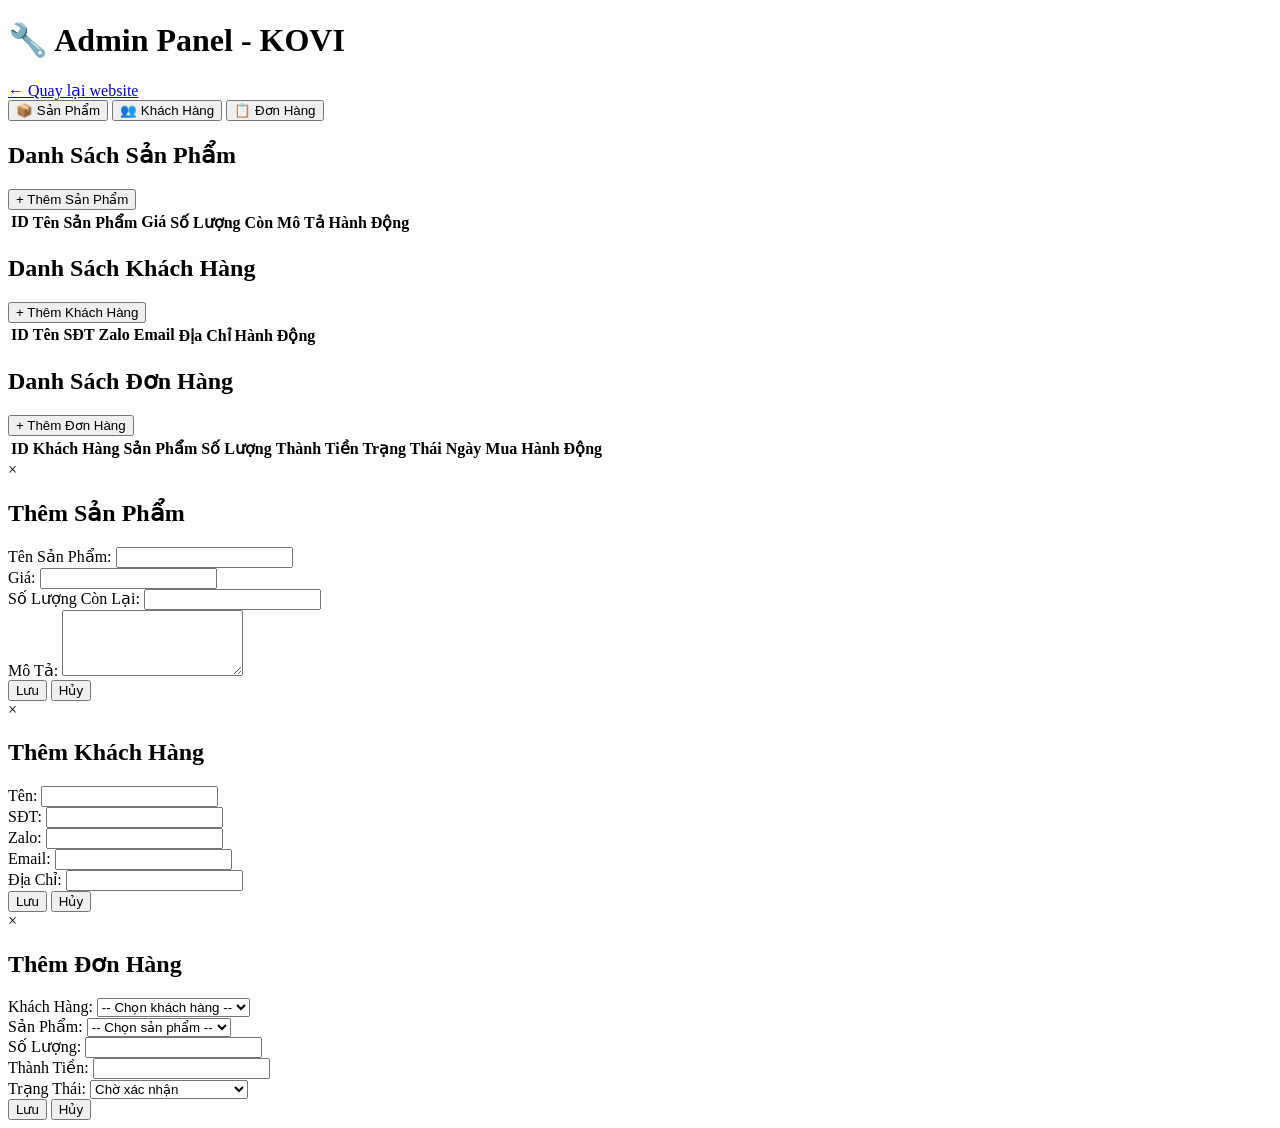
==== templates/admin.html @ 145f9e34 "Add admin panel HTML template" ====
<!DOCTYPE html>
<html lang="vi">
<head>
    <meta charset="UTF-8">
    <meta name="viewport" content="width=device-width, initial-scale=1.0">
    <title>Admin Panel - KOVI</title>
    <link rel="stylesheet" href="/static/admin.css">
</head>
<body>
    <div class="admin-container">
        <!-- Header -->
        <div class="admin-header">
            <h1>🔧 Admin Panel - KOVI</h1>
            <a href="/" class="back-btn">← Quay lại website</a>
        </div>

        <!-- Tabs -->
        <div class="tabs">
            <button class="tab-btn active" data-tab="products">
                📦 Sản Phẩm
            </button>
            <button class="tab-btn" data-tab="customers">
                👥 Khách Hàng
            </button>
            <button class="tab-btn" data-tab="orders">
                📋 Đơn Hàng
            </button>
        </div>

        <!-- Products Tab -->
        <div id="products" class="tab-content active">
            <div class="tab-header">
                <h2>Danh Sách Sản Phẩm</h2>
                <button class="btn btn-primary" onclick="openProductModal()">
                    + Thêm Sản Phẩm
                </button>
            </div>
            <div id="products-list" class="table-container">
                <table>
                    <thead>
                        <tr>
                            <th>ID</th>
                            <th>Tên Sản Phẩm</th>
                            <th>Giá</th>
                            <th>Số Lượng Còn</th>
                            <th>Mô Tả</th>
                            <th>Hành Động</th>
                        </tr>
                    </thead>
                    <tbody id="products-tbody">
                        <!-- Dữ liệu sẽ được load bằng JS -->
                    </tbody>
                </table>
            </div>
        </div>

        <!-- Customers Tab -->
        <div id="customers" class="tab-content">
            <div class="tab-header">
                <h2>Danh Sách Khách Hàng</h2>
                <button class="btn btn-primary" onclick="openCustomerModal()">
                    + Thêm Khách Hàng
                </button>
            </div>
            <div id="customers-list" class="table-container">
                <table>
                    <thead>
                        <tr>
                            <th>ID</th>
                            <th>Tên</th>
                            <th>SĐT</th>
                            <th>Zalo</th>
                            <th>Email</th>
                            <th>Địa Chỉ</th>
                            <th>Hành Động</th>
                        </tr>
                    </thead>
                    <tbody id="customers-tbody">
                        <!-- Dữ liệu sẽ được load bằng JS -->
                    </tbody>
                </table>
            </div>
        </div>

        <!-- Orders Tab -->
        <div id="orders" class="tab-content">
            <div class="tab-header">
                <h2>Danh Sách Đơn Hàng</h2>
                <button class="btn btn-primary" onclick="openOrderModal()">
                    + Thêm Đơn Hàng
                </button>
            </div>
            <div id="orders-list" class="table-container">
                <table>
                    <thead>
                        <tr>
                            <th>ID</th>
                            <th>Khách Hàng</th>
                            <th>Sản Phẩm</th>
                            <th>Số Lượng</th>
                            <th>Thành Tiền</th>
                            <th>Trạng Thái</th>
                            <th>Ngày Mua</th>
                            <th>Hành Động</th>
                        </tr>
                    </thead>
                    <tbody id="orders-tbody">
                        <!-- Dữ liệu sẽ được load bằng JS -->
                    </tbody>
                </table>
            </div>
        </div>
    </div>

    <!-- Product Modal -->
    <div id="productModal" class="modal">
        <div class="modal-content">
            <span class="close" onclick="closeProductModal()">&times;</span>
            <h2 id="productModalTitle">Thêm Sản Phẩm</h2>
            <form id="productForm">
                <input type="hidden" id="productId">
                <div class="form-group">
                    <label>Tên Sản Phẩm:</label>
                    <input type="text" id="productName" required>
                </div>
                <div class="form-group">
                    <label>Giá:</label>
                    <input type="number" id="productPrice" required min="0">
                </div>
                <div class="form-group">
                    <label>Số Lượng Còn Lại:</label>
                    <input type="number" id="productQuantity" required min="0">
                </div>
                <div class="form-group">
                    <label>Mô Tả:</label>
                    <textarea id="productDescription" rows="4"></textarea>
                </div>
                <div class="form-actions">
                    <button type="submit" class="btn btn-primary">Lưu</button>
                    <button type="button" class="btn btn-secondary" onclick="closeProductModal()">Hủy</button>
                </div>
            </form>
        </div>
    </div>

    <!-- Customer Modal -->
    <div id="customerModal" class="modal">
        <div class="modal-content">
            <span class="close" onclick="closeCustomerModal()">&times;</span>
            <h2 id="customerModalTitle">Thêm Khách Hàng</h2>
            <form id="customerForm">
                <input type="hidden" id="customerId">
                <div class="form-group">
                    <label>Tên:</label>
                    <input type="text" id="customerName" required>
                </div>
                <div class="form-group">
                    <label>SĐT:</label>
                    <input type="tel" id="customerPhone">
                </div>
                <div class="form-group">
                    <label>Zalo:</label>
                    <input type="tel" id="customerZalo">
                </div>
                <div class="form-group">
                    <label>Email:</label>
                    <input type="email" id="customerEmail">
                </div>
                <div class="form-group">
                    <label>Địa Chỉ:</label>
                    <input type="text" id="customerAddress">
                </div>
                <div class="form-actions">
                    <button type="submit" class="btn btn-primary">Lưu</button>
                    <button type="button" class="btn btn-secondary" onclick="closeCustomerModal()">Hủy</button>
                </div>
            </form>
        </div>
    </div>

    <!-- Order Modal -->
    <div id="orderModal" class="modal">
        <div class="modal-content">
            <span class="close" onclick="closeOrderModal()">&times;</span>
            <h2 id="orderModalTitle">Thêm Đơn Hàng</h2>
            <form id="orderForm">
                <input type="hidden" id="orderId">
                <div class="form-group">
                    <label>Khách Hàng:</label>
                    <select id="orderCustomer" required>
                        <option value="">-- Chọn khách hàng --</option>
                    </select>
                </div>
                <div class="form-group">
                    <label>Sản Phẩm:</label>
                    <select id="orderProduct" required onchange="updateOrderPrice()">
                        <option value="">-- Chọn sản phẩm --</option>
                    </select>
                </div>
                <div class="form-group">
                    <label>Số Lượng:</label>
                    <input type="number" id="orderQuantity" required min="1" onchange="updateOrderPrice()">
                </div>
                <div class="form-group">
                    <label>Thành Tiền:</label>
                    <input type="number" id="orderTotal" readonly>
                </div>
                <div class="form-group">
                    <label>Trạng Thái:</label>
                    <select id="orderStatus">
                        <option value="pending">Chờ xác nhận</option>
                        <option value="confirmed">Đã xác nhận</option>
                        <option value="shipped">Đã gửi</option>
                        <option value="success">Đã thanh toán (SePay)</option>
                        <option value="completed">Hoàn thành</option>
                        <option value="cancelled">Hủy</option>
                    </select>
                </div>
                <div class="form-actions">
                    <button type="submit" class="btn btn-primary">Lưu</button>
                    <button type="button" class="btn btn-secondary" onclick="closeOrderModal()">Hủy</button>
                </div>
            </form>
        </div>
    </div>

    <script src="/static/admin.js"></script>
</body>
</html>
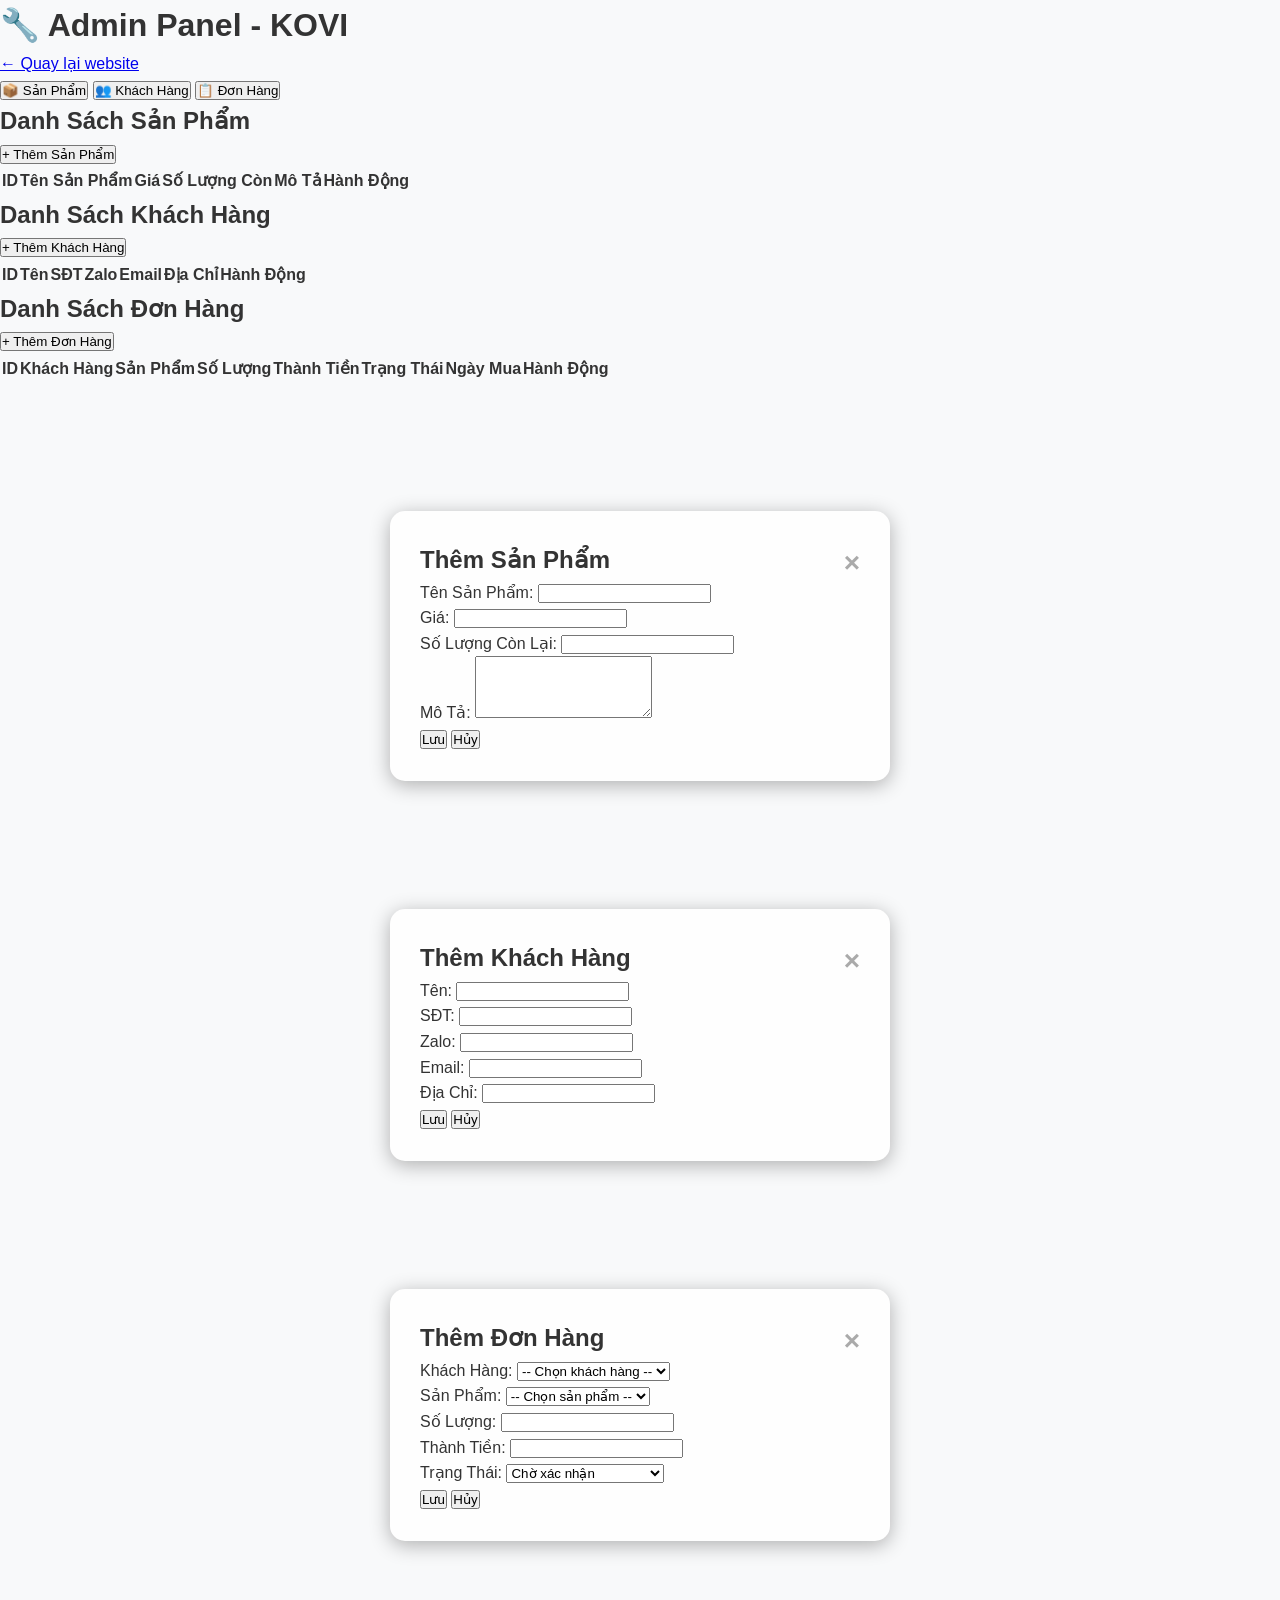
==== commit 8793d65f: "Update admin.html" ====
--- a/templates/admin.html
+++ b/templates/admin.html
@@ -4,7 +4,7 @@
     <meta charset="UTF-8">
     <meta name="viewport" content="width=device-width, initial-scale=1.0">
     <title>Admin Panel - KOVI</title>
-    <link rel="stylesheet" href="/static/admin.css">
+  <link rel="stylesheet" href="/static/style.css">
 </head>
 <body>
     <div class="admin-container">
--- a/static/style.css
+++ b/static/style.css
@@ -0,0 +1,630 @@
+* {
+    margin: 0;
+    padding: 0;
+    box-sizing: border-box;
+    font-family: 'Montserrat', 'Inter', sans-serif;
+}
+
+body {
+    background-color: #f8f9fa;
+    color: #333;
+    line-height: 1.6;
+}
+
+/* Biến màu sắc */
+:root {
+    --primary-red: #a81c1c; /* Đỏ mận/Đỏ sâm */
+    --dark-red: #8b0000;
+    --text-dark: #333;
+    --text-light: #fff;
+    --bg-dark: #111;
+}
+
+/* Header */
+.header {
+    display: flex;
+    justify-content: space-between;
+    align-items: center;
+    padding: 15px 5%;
+    background: #fff;
+    box-shadow: 0 2px 10px rgba(0,0,0,0.1);
+    position: sticky;
+    top: 0;
+    z-index: 1000;
+}
+
+.logo img {
+    height: 80px;
+    object-fit: contain;
+    transform: scale(1.8);
+    transform-origin: left center;
+    mix-blend-mode: multiply; /* Làm trong suốt viền trắng thừa của ảnh */
+}
+
+.slogan {
+    color: var(--primary-red);
+    font-weight: 700;
+    font-size: 1.4rem;
+    font-style: italic;
+    text-transform: uppercase;
+    letter-spacing: 1px;
+    text-align: center;
+    flex: 1;
+}
+
+.contact-info {
+    font-weight: bold;
+    color: var(--primary-red);
+}
+
+.phone-number {
+    color: var(--primary-red);
+    font-weight: bold;
+    font-size: 1.2rem;
+    text-decoration: none;
+}
+
+nav {
+    background-color: var(--primary-red);
+}
+
+nav ul {
+    list-style: none;
+    display: flex;
+    justify-content: center;
+}
+
+nav ul li {
+    padding: 15px 30px;
+}
+
+nav ul li a {
+    color: var(--text-light);
+    text-decoration: none;
+    font-weight: 600;
+    font-size: 1.1rem;
+    text-transform: uppercase;
+    transition: color 0.3s;
+}
+
+nav ul li a:hover {
+    color: #ffd700;
+}
+
+/* Hero Section */
+.hero {
+    background-color: #ffffff;
+    min-height: 80vh;
+    display: flex;
+    align-items: center;
+    justify-content: space-between;
+    padding: 80px 5%;
+    gap: 40px;
+}
+
+.hero-content {
+    flex: 1;
+    max-width: 600px;
+}
+
+.hero-image {
+    flex: 1;
+    text-align: right;
+}
+
+.hero-image img {
+    max-width: 100%;
+    border-radius: 10px;
+    box-shadow: 0 10px 30px rgba(0,0,0,0.1);
+}
+
+.hero-subtitle {
+    color: var(--primary-red);
+    font-weight: 700;
+    font-size: 1.2rem;
+    margin-bottom: 10px;
+    letter-spacing: 2px;
+}
+
+.hero-title {
+    font-size: 3rem;
+    font-weight: 800;
+    color: var(--text-dark);
+    margin-bottom: 20px;
+    line-height: 1.2;
+}
+
+.hero-desc {
+    font-size: 1.2rem;
+    margin-bottom: 30px;
+    color: #555;
+}
+
+.cta-button {
+    display: inline-block;
+    background-color: var(--primary-red);
+    color: var(--text-light);
+    padding: 15px 40px;
+    font-size: 1.2rem;
+    font-weight: bold;
+    text-decoration: none;
+    border-radius: 5px;
+    transition: background 0.3s, transform 0.3s;
+    box-shadow: 0 4px 15px rgba(168, 28, 28, 0.4);
+}
+
+.cta-button:hover {
+    background-color: var(--dark-red);
+    transform: translateY(-3px);
+}
+
+/* Vấn đề (Pain Points) */
+.pain-points {
+    padding: 80px 5%;
+    text-align: center;
+    background-color: #fff;
+}
+
+.section-title {
+    font-size: 2.5rem;
+    color: var(--primary-red);
+    margin-bottom: 40px;
+}
+
+.pain-grid {
+    display: flex;
+    justify-content: center;
+    gap: 30px;
+    flex-wrap: wrap;
+}
+
+.pain-card {
+    background: #f9f9f9;
+    padding: 30px;
+    border-radius: 10px;
+    width: 300px;
+    box-shadow: 0 4px 6px rgba(0,0,0,0.05);
+    border-top: 4px solid var(--primary-red);
+}
+
+.pain-card h3 {
+    margin-bottom: 15px;
+    color: var(--text-dark);
+}
+
+/* Giải pháp - Khu vực Đen */
+.solution {
+    background-color: var(--bg-dark);
+    color: var(--text-light);
+    padding: 80px 5%;
+    display: flex;
+    align-items: center;
+    justify-content: space-between;
+    gap: 50px;
+}
+
+.solution-content {
+    flex: 1;
+}
+
+.solution-content h2 {
+    font-size: 2.5rem;
+    margin-bottom: 20px;
+    color: #fff;
+}
+
+.solution-content p {
+    font-size: 1.1rem;
+    margin-bottom: 20px;
+    color: #ddd;
+}
+
+.solution-content ul {
+    list-style: none;
+    margin-bottom: 30px;
+}
+
+.solution-content ul li {
+    font-size: 1.2rem;
+    margin-bottom: 10px;
+    padding-left: 30px;
+    position: relative;
+}
+
+.solution-content ul li::before {
+    content: '✓';
+    color: var(--primary-red);
+    font-weight: bold;
+    position: absolute;
+    left: 0;
+}
+
+.solution-image {
+    flex: 1;
+    text-align: center;
+}
+
+.solution-image img {
+    max-width: 100%;
+    border-radius: 10px;
+    box-shadow: 0 10px 30px rgba(255,255,255,0.1);
+}
+
+/* Sản phẩm */
+.products {
+    padding: 80px 5%;
+    text-align: center;
+}
+
+.product-grid {
+    display: flex;
+    justify-content: center;
+    gap: 40px;
+    flex-wrap: wrap;
+    margin-top: 40px;
+}
+
+.product-card {
+    background: #fff;
+    border-radius: 10px;
+    overflow: hidden;
+    box-shadow: 0 5px 15px rgba(0,0,0,0.1);
+    width: 350px;
+    transition: transform 0.3s;
+    display: flex;
+    flex-direction: column;
+}
+
+.product-card:hover {
+    transform: translateY(-10px);
+}
+
+.product-card img {
+    width: 100%;
+    height: 300px;
+    object-fit: cover;
+}
+
+.product-info {
+    padding: 20px;
+    display: flex;
+    flex-direction: column;
+    flex: 1;
+}
+
+.product-info .cta-button {
+    margin-top: auto;
+    align-self: center;
+}
+
+.product-info h3 {
+    color: var(--primary-red);
+    font-size: 1.5rem;
+    margin-bottom: 10px;
+}
+
+/* Feedback khách hàng */
+.feedbacks {
+    padding: 80px 5%;
+    text-align: center;
+    background-color: #f4f6f8;
+}
+
+.feedback-grid {
+    display: flex;
+    justify-content: center;
+    gap: 30px;
+    flex-wrap: wrap;
+    margin-top: 40px;
+}
+
+.feedback-card {
+    background: #fff;
+    padding: 15px;
+    border-radius: 10px;
+    box-shadow: 0 5px 15px rgba(0,0,0,0.05);
+    width: 350px;
+    transition: transform 0.3s;
+}
+
+.feedback-card:hover {
+    transform: scale(1.03);
+}
+
+.feedback-card img {
+    width: 100%;
+    border-radius: 5px;
+    object-fit: cover;
+    box-shadow: 0 2px 10px rgba(0,0,0,0.1);
+}
+
+/* Ưu đãi & CTA */
+.promo-cta {
+    background: linear-gradient(135deg, var(--primary-red), var(--dark-red));
+    color: #fff;
+    text-align: center;
+    padding: 80px 5%;
+}
+
+.promo-box {
+    background: rgba(255,255,255,0.1);
+    border: 2px dashed #ffd700;
+    border-radius: 10px;
+    padding: 30px;
+    max-width: 700px;
+    margin: 0 auto 30px;
+}
+
+.promo-box h3 {
+    color: #ffd700;
+    font-size: 2rem;
+    margin-bottom: 10px;
+}
+
+/* Form Đặt Hàng */
+.order-section {
+    padding: 80px 5%;
+    background-color: #f8f9fa;
+}
+
+.form-container {
+    max-width: 500px;
+    margin: 0 auto;
+    background: #fff;
+    padding: 40px;
+    border-radius: 10px;
+    box-shadow: 0 10px 30px rgba(0,0,0,0.1);
+    border-top: 5px solid var(--primary-red);
+}
+
+.form-container input,
+.form-container select {
+    width: 100%;
+    padding: 15px;
+    margin-bottom: 20px;
+    border: 1px solid #ccc;
+    border-radius: 5px;
+    font-size: 1rem;
+    font-family: inherit;
+}
+
+.form-container input:focus,
+.form-container select:focus {
+    outline: none;
+    border-color: var(--primary-red);
+    box-shadow: 0 0 5px rgba(168, 28, 28, 0.3);
+}
+
+.submit-btn {
+    width: 100%;
+    background-color: var(--primary-red);
+    color: #fff;
+    padding: 15px;
+    font-size: 1.2rem;
+    font-weight: bold;
+    border: none;
+    border-radius: 5px;
+    cursor: pointer;
+    transition: background 0.3s;
+    text-transform: uppercase;
+}
+
+.submit-btn:hover {
+    background-color: var(--dark-red);
+}
+
+/* Giấy Chứng Nhận */
+.certificates {
+    padding: 80px 5%;
+    text-align: center;
+    background-color: #fff;
+}
+
+.cert-grid {
+    display: flex;
+    justify-content: center;
+    gap: 30px;
+    flex-wrap: wrap;
+}
+
+.cert-card {
+    background: #fff;
+    padding: 10px;
+    border-radius: 10px;
+    box-shadow: 0 4px 10px rgba(0,0,0,0.1);
+    width: 250px;
+    transition: transform 0.3s;
+}
+
+.cert-card:hover {
+    transform: scale(1.05);
+}
+
+.cert-card img {
+    width: 100%;
+    border-radius: 5px;
+    object-fit: contain;
+}
+
+/* Floating Contact Buttons */
+.floating-contact {
+    position: fixed;
+    bottom: 20px;
+    right: 20px;
+    display: flex;
+    flex-direction: column;
+    gap: 15px;
+    z-index: 9999;
+}
+
+.contact-btn {
+    width: 60px;
+    height: 60px;
+    border-radius: 50%;
+    display: flex;
+    align-items: center;
+    justify-content: center;
+    box-shadow: 0 4px 15px rgba(0,0,0,0.2);
+    transition: transform 0.3s;
+    animation: pulse 2s infinite;
+}
+
+.contact-btn img {
+    width: 40px;
+    height: 40px;
+    object-fit: contain;
+}
+
+.zalo-btn {
+    background-color: #0068ff;
+}
+
+.mess-btn {
+    background-color: #ffffff;
+}
+
+.contact-btn:hover {
+    transform: scale(1.1);
+}
+
+@keyframes pulse {
+    0% {
+        box-shadow: 0 0 0 0 rgba(0, 104, 255, 0.7);
+    }
+    70% {
+        box-shadow: 0 0 0 15px rgba(0, 104, 255, 0);
+    }
+    100% {
+        box-shadow: 0 0 0 0 rgba(0, 104, 255, 0);
+    }
+}
+
+/* Payment Modal */
+.payment-modal {
+    position: fixed;
+    z-index: 10000;
+    left: 0;
+    top: 0;
+    width: 100%;
+    height: 100%;
+    background-color: rgba(0, 0, 0, 0.5);
+    animation: fadeIn 0.3s;
+}
+
+.modal-content {
+    background-color: #fefefe;
+    margin: 10% auto;
+    padding: 30px;
+    border-radius: 15px;
+    width: 90%;
+    max-width: 500px;
+    box-shadow: 0 4px 20px rgba(0, 0, 0, 0.3);
+    animation: slideIn 0.3s;
+}
+
+.close {
+    color: #aaa;
+    float: right;
+    font-size: 28px;
+    font-weight: bold;
+    cursor: pointer;
+    transition: color 0.3s;
+}
+
+.close:hover,
+.close:focus {
+    color: var(--primary-red);
+}
+
+@keyframes fadeIn {
+    from { opacity: 0; }
+    to { opacity: 1; }
+}
+
+@keyframes slideIn {
+    from {
+        transform: translateY(-50px);
+        opacity: 0;
+    }
+    to {
+        transform: translateY(0);
+        opacity: 1;
+    }
+}
+
+/* Footer */
+footer {
+    background-color: #fff;
+    padding: 50px 5% 0;
+}
+
+.footer-content {
+    display: flex;
+    justify-content: space-between;
+    flex-wrap: wrap;
+    gap: 30px;
+    margin-bottom: 30px;
+}
+
+.footer-col {
+    flex: 1;
+    min-width: 250px;
+}
+
+.footer-col h4 {
+    color: var(--primary-red);
+    font-size: 1.2rem;
+    margin-bottom: 20px;
+    text-transform: uppercase;
+}
+
+.footer-col p {
+    margin-bottom: 10px;
+    color: #555;
+}
+
+.footer-bottom {
+    background-color: var(--primary-red);
+    color: #fff;
+    text-align: center;
+    padding: 15px;
+    margin: 0 -5.5%;
+}
+
+/* Responsive */
+@media (max-width: 768px) {
+    .header {
+        flex-direction: column;
+        gap: 15px;
+        padding-top: 20px;
+    }
+    .slogan {
+        display: none;
+    }
+    .logo img {
+        height: 60px;
+        transform: scale(1.5);
+    }
+    .hero {
+        flex-direction: column;
+        text-align: center;
+        padding-top: 40px;
+    }
+    .hero-image {
+        text-align: center;
+        margin-top: 30px;
+    }
+    .solution {
+        flex-direction: column;
+    }
+    .hero-title {
+        font-size: 2rem;
+    }
+    nav ul {
+        flex-direction: column;
+        align-items: center;
+    }
+    nav ul li {
+        padding: 10px;
+    }
+}
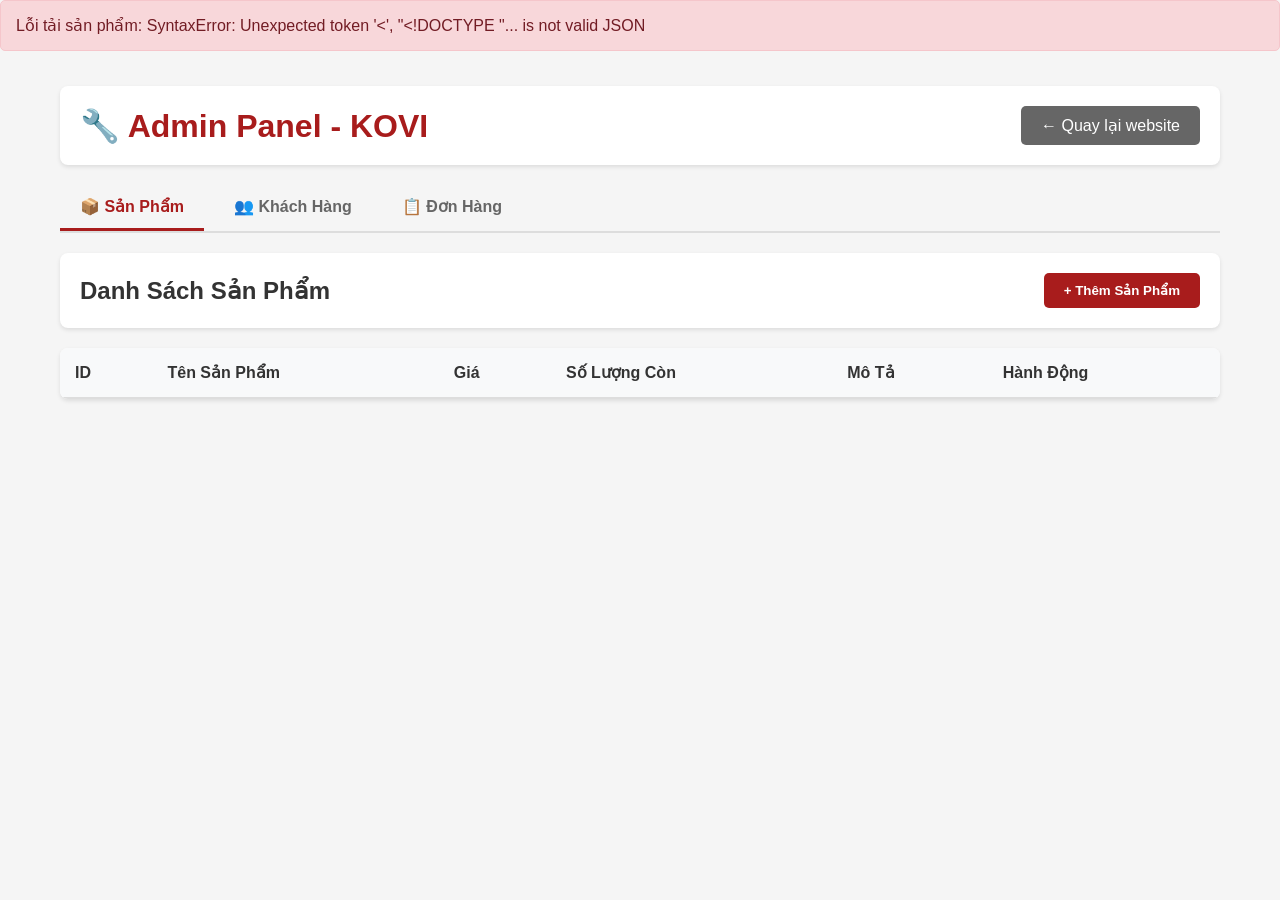
==== commit b12397b2: "Add files via upload" ====
--- a/templates/admin.html
+++ b/templates/admin.html
@@ -1,229 +1,229 @@
-<!DOCTYPE html>
-<html lang="vi">
-<head>
-    <meta charset="UTF-8">
-    <meta name="viewport" content="width=device-width, initial-scale=1.0">
-    <title>Admin Panel - KOVI</title>
-  <link rel="stylesheet" href="/static/style.css">
-</head>
-<body>
-    <div class="admin-container">
-        <!-- Header -->
-        <div class="admin-header">
-            <h1>🔧 Admin Panel - KOVI</h1>
-            <a href="/" class="back-btn">← Quay lại website</a>
-        </div>
-
-        <!-- Tabs -->
-        <div class="tabs">
-            <button class="tab-btn active" data-tab="products">
-                📦 Sản Phẩm
-            </button>
-            <button class="tab-btn" data-tab="customers">
-                👥 Khách Hàng
-            </button>
-            <button class="tab-btn" data-tab="orders">
-                📋 Đơn Hàng
-            </button>
-        </div>
-
-        <!-- Products Tab -->
-        <div id="products" class="tab-content active">
-            <div class="tab-header">
-                <h2>Danh Sách Sản Phẩm</h2>
-                <button class="btn btn-primary" onclick="openProductModal()">
-                    + Thêm Sản Phẩm
-                </button>
-            </div>
-            <div id="products-list" class="table-container">
-                <table>
-                    <thead>
-                        <tr>
-                            <th>ID</th>
-                            <th>Tên Sản Phẩm</th>
-                            <th>Giá</th>
-                            <th>Số Lượng Còn</th>
-                            <th>Mô Tả</th>
-                            <th>Hành Động</th>
-                        </tr>
-                    </thead>
-                    <tbody id="products-tbody">
-                        <!-- Dữ liệu sẽ được load bằng JS -->
-                    </tbody>
-                </table>
-            </div>
-        </div>
-
-        <!-- Customers Tab -->
-        <div id="customers" class="tab-content">
-            <div class="tab-header">
-                <h2>Danh Sách Khách Hàng</h2>
-                <button class="btn btn-primary" onclick="openCustomerModal()">
-                    + Thêm Khách Hàng
-                </button>
-            </div>
-            <div id="customers-list" class="table-container">
-                <table>
-                    <thead>
-                        <tr>
-                            <th>ID</th>
-                            <th>Tên</th>
-                            <th>SĐT</th>
-                            <th>Zalo</th>
-                            <th>Email</th>
-                            <th>Địa Chỉ</th>
-                            <th>Hành Động</th>
-                        </tr>
-                    </thead>
-                    <tbody id="customers-tbody">
-                        <!-- Dữ liệu sẽ được load bằng JS -->
-                    </tbody>
-                </table>
-            </div>
-        </div>
-
-        <!-- Orders Tab -->
-        <div id="orders" class="tab-content">
-            <div class="tab-header">
-                <h2>Danh Sách Đơn Hàng</h2>
-                <button class="btn btn-primary" onclick="openOrderModal()">
-                    + Thêm Đơn Hàng
-                </button>
-            </div>
-            <div id="orders-list" class="table-container">
-                <table>
-                    <thead>
-                        <tr>
-                            <th>ID</th>
-                            <th>Khách Hàng</th>
-                            <th>Sản Phẩm</th>
-                            <th>Số Lượng</th>
-                            <th>Thành Tiền</th>
-                            <th>Trạng Thái</th>
-                            <th>Ngày Mua</th>
-                            <th>Hành Động</th>
-                        </tr>
-                    </thead>
-                    <tbody id="orders-tbody">
-                        <!-- Dữ liệu sẽ được load bằng JS -->
-                    </tbody>
-                </table>
-            </div>
-        </div>
-    </div>
-
-    <!-- Product Modal -->
-    <div id="productModal" class="modal">
-        <div class="modal-content">
-            <span class="close" onclick="closeProductModal()">&times;</span>
-            <h2 id="productModalTitle">Thêm Sản Phẩm</h2>
-            <form id="productForm">
-                <input type="hidden" id="productId">
-                <div class="form-group">
-                    <label>Tên Sản Phẩm:</label>
-                    <input type="text" id="productName" required>
-                </div>
-                <div class="form-group">
-                    <label>Giá:</label>
-                    <input type="number" id="productPrice" required min="0">
-                </div>
-                <div class="form-group">
-                    <label>Số Lượng Còn Lại:</label>
-                    <input type="number" id="productQuantity" required min="0">
-                </div>
-                <div class="form-group">
-                    <label>Mô Tả:</label>
-                    <textarea id="productDescription" rows="4"></textarea>
-                </div>
-                <div class="form-actions">
-                    <button type="submit" class="btn btn-primary">Lưu</button>
-                    <button type="button" class="btn btn-secondary" onclick="closeProductModal()">Hủy</button>
-                </div>
-            </form>
-        </div>
-    </div>
-
-    <!-- Customer Modal -->
-    <div id="customerModal" class="modal">
-        <div class="modal-content">
-            <span class="close" onclick="closeCustomerModal()">&times;</span>
-            <h2 id="customerModalTitle">Thêm Khách Hàng</h2>
-            <form id="customerForm">
-                <input type="hidden" id="customerId">
-                <div class="form-group">
-                    <label>Tên:</label>
-                    <input type="text" id="customerName" required>
-                </div>
-                <div class="form-group">
-                    <label>SĐT:</label>
-                    <input type="tel" id="customerPhone">
-                </div>
-                <div class="form-group">
-                    <label>Zalo:</label>
-                    <input type="tel" id="customerZalo">
-                </div>
-                <div class="form-group">
-                    <label>Email:</label>
-                    <input type="email" id="customerEmail">
-                </div>
-                <div class="form-group">
-                    <label>Địa Chỉ:</label>
-                    <input type="text" id="customerAddress">
-                </div>
-                <div class="form-actions">
-                    <button type="submit" class="btn btn-primary">Lưu</button>
-                    <button type="button" class="btn btn-secondary" onclick="closeCustomerModal()">Hủy</button>
-                </div>
-            </form>
-        </div>
-    </div>
-
-    <!-- Order Modal -->
-    <div id="orderModal" class="modal">
-        <div class="modal-content">
-            <span class="close" onclick="closeOrderModal()">&times;</span>
-            <h2 id="orderModalTitle">Thêm Đơn Hàng</h2>
-            <form id="orderForm">
-                <input type="hidden" id="orderId">
-                <div class="form-group">
-                    <label>Khách Hàng:</label>
-                    <select id="orderCustomer" required>
-                        <option value="">-- Chọn khách hàng --</option>
-                    </select>
-                </div>
-                <div class="form-group">
-                    <label>Sản Phẩm:</label>
-                    <select id="orderProduct" required onchange="updateOrderPrice()">
-                        <option value="">-- Chọn sản phẩm --</option>
-                    </select>
-                </div>
-                <div class="form-group">
-                    <label>Số Lượng:</label>
-                    <input type="number" id="orderQuantity" required min="1" onchange="updateOrderPrice()">
-                </div>
-                <div class="form-group">
-                    <label>Thành Tiền:</label>
-                    <input type="number" id="orderTotal" readonly>
-                </div>
-                <div class="form-group">
-                    <label>Trạng Thái:</label>
-                    <select id="orderStatus">
-                        <option value="pending">Chờ xác nhận</option>
-                        <option value="confirmed">Đã xác nhận</option>
-                        <option value="shipped">Đã gửi</option>
-                        <option value="success">Đã thanh toán (SePay)</option>
-                        <option value="completed">Hoàn thành</option>
-                        <option value="cancelled">Hủy</option>
-                    </select>
-                </div>
-                <div class="form-actions">
-                    <button type="submit" class="btn btn-primary">Lưu</button>
-                    <button type="button" class="btn btn-secondary" onclick="closeOrderModal()">Hủy</button>
-                </div>
-            </form>
-        </div>
-    </div>
-
-    <script src="/static/admin.js"></script>
-</body>
-</html>
+<!DOCTYPE html>
+<html lang="vi">
+<head>
+    <meta charset="UTF-8">
+    <meta name="viewport" content="width=device-width, initial-scale=1.0">
+    <title>Admin Panel - KOVI</title>
+    <link rel="stylesheet" href="/static/admin.css">
+</head>
+<body>
+    <div class="admin-container">
+        <!-- Header -->
+        <div class="admin-header">
+            <h1>🔧 Admin Panel - KOVI</h1>
+            <a href="/" class="back-btn">← Quay lại website</a>
+        </div>
+
+        <!-- Tabs -->
+        <div class="tabs">
+            <button class="tab-btn active" data-tab="products">
+                📦 Sản Phẩm
+            </button>
+            <button class="tab-btn" data-tab="customers">
+                👥 Khách Hàng
+            </button>
+            <button class="tab-btn" data-tab="orders">
+                📋 Đơn Hàng
+            </button>
+        </div>
+
+        <!-- Products Tab -->
+        <div id="products" class="tab-content active">
+            <div class="tab-header">
+                <h2>Danh Sách Sản Phẩm</h2>
+                <button class="btn btn-primary" onclick="openProductModal()">
+                    + Thêm Sản Phẩm
+                </button>
+            </div>
+            <div id="products-list" class="table-container">
+                <table>
+                    <thead>
+                        <tr>
+                            <th>ID</th>
+                            <th>Tên Sản Phẩm</th>
+                            <th>Giá</th>
+                            <th>Số Lượng Còn</th>
+                            <th>Mô Tả</th>
+                            <th>Hành Động</th>
+                        </tr>
+                    </thead>
+                    <tbody id="products-tbody">
+                        <!-- Dữ liệu sẽ được load bằng JS -->
+                    </tbody>
+                </table>
+            </div>
+        </div>
+
+        <!-- Customers Tab -->
+        <div id="customers" class="tab-content">
+            <div class="tab-header">
+                <h2>Danh Sách Khách Hàng</h2>
+                <button class="btn btn-primary" onclick="openCustomerModal()">
+                    + Thêm Khách Hàng
+                </button>
+            </div>
+            <div id="customers-list" class="table-container">
+                <table>
+                    <thead>
+                        <tr>
+                            <th>ID</th>
+                            <th>Tên</th>
+                            <th>SĐT</th>
+                            <th>Zalo</th>
+                            <th>Email</th>
+                            <th>Địa Chỉ</th>
+                            <th>Hành Động</th>
+                        </tr>
+                    </thead>
+                    <tbody id="customers-tbody">
+                        <!-- Dữ liệu sẽ được load bằng JS -->
+                    </tbody>
+                </table>
+            </div>
+        </div>
+
+        <!-- Orders Tab -->
+        <div id="orders" class="tab-content">
+            <div class="tab-header">
+                <h2>Danh Sách Đơn Hàng</h2>
+                <button class="btn btn-primary" onclick="openOrderModal()">
+                    + Thêm Đơn Hàng
+                </button>
+            </div>
+            <div id="orders-list" class="table-container">
+                <table>
+                    <thead>
+                        <tr>
+                            <th>ID</th>
+                            <th>Khách Hàng</th>
+                            <th>Sản Phẩm</th>
+                            <th>Số Lượng</th>
+                            <th>Thành Tiền</th>
+                            <th>Trạng Thái</th>
+                            <th>Ngày Mua</th>
+                            <th>Hành Động</th>
+                        </tr>
+                    </thead>
+                    <tbody id="orders-tbody">
+                        <!-- Dữ liệu sẽ được load bằng JS -->
+                    </tbody>
+                </table>
+            </div>
+        </div>
+    </div>
+
+    <!-- Product Modal -->
+    <div id="productModal" class="modal">
+        <div class="modal-content">
+            <span class="close" onclick="closeProductModal()">&times;</span>
+            <h2 id="productModalTitle">Thêm Sản Phẩm</h2>
+            <form id="productForm">
+                <input type="hidden" id="productId">
+                <div class="form-group">
+                    <label>Tên Sản Phẩm:</label>
+                    <input type="text" id="productName" required>
+                </div>
+                <div class="form-group">
+                    <label>Giá:</label>
+                    <input type="number" id="productPrice" required min="0">
+                </div>
+                <div class="form-group">
+                    <label>Số Lượng Còn Lại:</label>
+                    <input type="number" id="productQuantity" required min="0">
+                </div>
+                <div class="form-group">
+                    <label>Mô Tả:</label>
+                    <textarea id="productDescription" rows="4"></textarea>
+                </div>
+                <div class="form-actions">
+                    <button type="submit" class="btn btn-primary">Lưu</button>
+                    <button type="button" class="btn btn-secondary" onclick="closeProductModal()">Hủy</button>
+                </div>
+            </form>
+        </div>
+    </div>
+
+    <!-- Customer Modal -->
+    <div id="customerModal" class="modal">
+        <div class="modal-content">
+            <span class="close" onclick="closeCustomerModal()">&times;</span>
+            <h2 id="customerModalTitle">Thêm Khách Hàng</h2>
+            <form id="customerForm">
+                <input type="hidden" id="customerId">
+                <div class="form-group">
+                    <label>Tên:</label>
+                    <input type="text" id="customerName" required>
+                </div>
+                <div class="form-group">
+                    <label>SĐT:</label>
+                    <input type="tel" id="customerPhone">
+                </div>
+                <div class="form-group">
+                    <label>Zalo:</label>
+                    <input type="tel" id="customerZalo">
+                </div>
+                <div class="form-group">
+                    <label>Email:</label>
+                    <input type="email" id="customerEmail">
+                </div>
+                <div class="form-group">
+                    <label>Địa Chỉ:</label>
+                    <input type="text" id="customerAddress">
+                </div>
+                <div class="form-actions">
+                    <button type="submit" class="btn btn-primary">Lưu</button>
+                    <button type="button" class="btn btn-secondary" onclick="closeCustomerModal()">Hủy</button>
+                </div>
+            </form>
+        </div>
+    </div>
+
+    <!-- Order Modal -->
+    <div id="orderModal" class="modal">
+        <div class="modal-content">
+            <span class="close" onclick="closeOrderModal()">&times;</span>
+            <h2 id="orderModalTitle">Thêm Đơn Hàng</h2>
+            <form id="orderForm">
+                <input type="hidden" id="orderId">
+                <div class="form-group">
+                    <label>Khách Hàng:</label>
+                    <select id="orderCustomer" required>
+                        <option value="">-- Chọn khách hàng --</option>
+                    </select>
+                </div>
+                <div class="form-group">
+                    <label>Sản Phẩm:</label>
+                    <select id="orderProduct" required onchange="updateOrderPrice()">
+                        <option value="">-- Chọn sản phẩm --</option>
+                    </select>
+                </div>
+                <div class="form-group">
+                    <label>Số Lượng:</label>
+                    <input type="number" id="orderQuantity" required min="1" onchange="updateOrderPrice()">
+                </div>
+                <div class="form-group">
+                    <label>Thành Tiền:</label>
+                    <input type="number" id="orderTotal" readonly>
+                </div>
+                <div class="form-group">
+                    <label>Trạng Thái:</label>
+                    <select id="orderStatus">
+                        <option value="pending">Chờ xác nhận</option>
+                        <option value="confirmed">Đã xác nhận</option>
+                        <option value="shipped">Đã gửi</option>
+                        <option value="success">Đã thanh toán (SePay)</option>
+                        <option value="completed">Hoàn thành</option>
+                        <option value="cancelled">Hủy</option>
+                    </select>
+                </div>
+                <div class="form-actions">
+                    <button type="submit" class="btn btn-primary">Lưu</button>
+                    <button type="button" class="btn btn-secondary" onclick="closeOrderModal()">Hủy</button>
+                </div>
+            </form>
+        </div>
+    </div>
+
+    <script src="/static/admin.js"></script>
+</body>
+</html>
--- a/static/admin.css
+++ b/static/admin.css
@@ -0,0 +1,409 @@
+* {
+    margin: 0;
+    padding: 0;
+    box-sizing: border-box;
+}
+
+body {
+    font-family: 'Montserrat', 'Inter', Arial, sans-serif;
+    background-color: #f5f5f5;
+    color: #333;
+}
+
+.admin-container {
+    max-width: 1200px;
+    margin: 0 auto;
+    padding: 20px;
+}
+
+/* Header */
+.admin-header {
+    display: flex;
+    justify-content: space-between;
+    align-items: center;
+    background: white;
+    padding: 20px;
+    border-radius: 8px;
+    margin-bottom: 20px;
+    box-shadow: 0 2px 4px rgba(0,0,0,0.1);
+}
+
+.admin-header h1 {
+    font-size: 2rem;
+    color: #a81c1c;
+}
+
+.back-btn {
+    padding: 10px 20px;
+    background-color: #666;
+    color: white;
+    text-decoration: none;
+    border-radius: 5px;
+    transition: background-color 0.3s;
+}
+
+.back-btn:hover {
+    background-color: #555;
+}
+
+/* Tabs */
+.tabs {
+    display: flex;
+    gap: 10px;
+    margin-bottom: 20px;
+    border-bottom: 2px solid #ddd;
+}
+
+.tab-btn {
+    padding: 12px 20px;
+    background: none;
+    border: none;
+    cursor: pointer;
+    font-size: 1rem;
+    font-weight: 600;
+    color: #666;
+    border-bottom: 3px solid transparent;
+    transition: all 0.3s;
+}
+
+.tab-btn:hover {
+    color: #a81c1c;
+}
+
+.tab-btn.active {
+    color: #a81c1c;
+    border-bottom-color: #a81c1c;
+}
+
+/* Tab Content */
+.tab-content {
+    display: none;
+    animation: fadeIn 0.3s;
+}
+
+.tab-content.active {
+    display: block;
+}
+
+@keyframes fadeIn {
+    from { opacity: 0; }
+    to { opacity: 1; }
+}
+
+.tab-header {
+    display: flex;
+    justify-content: space-between;
+    align-items: center;
+    background: white;
+    padding: 20px;
+    border-radius: 8px;
+    margin-bottom: 20px;
+    box-shadow: 0 2px 4px rgba(0,0,0,0.1);
+}
+
+.tab-header h2 {
+    color: #333;
+    font-size: 1.5rem;
+}
+
+/* Buttons */
+.btn {
+    padding: 10px 20px;
+    border: none;
+    border-radius: 5px;
+    cursor: pointer;
+    font-weight: 600;
+    transition: all 0.3s;
+}
+
+.btn-primary {
+    background-color: #a81c1c;
+    color: white;
+}
+
+.btn-primary:hover {
+    background-color: #8b0000;
+}
+
+.btn-secondary {
+    background-color: #666;
+    color: white;
+}
+
+.btn-secondary:hover {
+    background-color: #555;
+}
+
+.btn-edit {
+    background-color: #0066cc;
+    color: white;
+    padding: 6px 12px;
+    font-size: 0.85rem;
+}
+
+.btn-edit:hover {
+    background-color: #0052a3;
+}
+
+.btn-delete {
+    background-color: #dc3545;
+    color: white;
+    padding: 6px 12px;
+    font-size: 0.85rem;
+}
+
+.btn-delete:hover {
+    background-color: #c82333;
+}
+
+/* Table */
+.table-container {
+    background: white;
+    border-radius: 8px;
+    overflow-x: auto;
+    box-shadow: 0 2px 4px rgba(0,0,0,0.1);
+}
+
+table {
+    width: 100%;
+    border-collapse: collapse;
+}
+
+thead {
+    background-color: #f8f9fa;
+    border-bottom: 2px solid #ddd;
+}
+
+th {
+    padding: 15px;
+    text-align: left;
+    font-weight: 600;
+    color: #333;
+}
+
+td {
+    padding: 12px 15px;
+    border-bottom: 1px solid #eee;
+}
+
+tbody tr:hover {
+    background-color: #f8f9fa;
+}
+
+.action-btn {
+    display: flex;
+    gap: 8px;
+}
+
+/* Modal */
+.modal {
+    display: none;
+    position: fixed;
+    z-index: 1000;
+    left: 0;
+    top: 0;
+    width: 100%;
+    height: 100%;
+    background-color: rgba(0,0,0,0.5);
+    animation: fadeIn 0.3s;
+}
+
+.modal-content {
+    background-color: #fefefe;
+    margin: 10% auto;
+    padding: 30px;
+    border-radius: 8px;
+    width: 90%;
+    max-width: 500px;
+    box-shadow: 0 4px 20px rgba(0,0,0,0.3);
+    animation: slideUp 0.3s;
+}
+
+@keyframes slideUp {
+    from {
+        transform: translateY(50px);
+        opacity: 0;
+    }
+    to {
+        transform: translateY(0);
+        opacity: 1;
+    }
+}
+
+.close {
+    color: #aaa;
+    float: right;
+    font-size: 28px;
+    font-weight: bold;
+    cursor: pointer;
+}
+
+.close:hover {
+    color: #a81c1c;
+}
+
+.modal-content h2 {
+    color: #a81c1c;
+    margin-bottom: 20px;
+}
+
+/* Form */
+.form-group {
+    margin-bottom: 15px;
+}
+
+.form-group label {
+    display: block;
+    margin-bottom: 5px;
+    font-weight: 600;
+    color: #333;
+}
+
+.form-group input,
+.form-group textarea,
+.form-group select {
+    width: 100%;
+    padding: 10px;
+    border: 1px solid #ddd;
+    border-radius: 5px;
+    font-family: inherit;
+    font-size: 1rem;
+}
+
+.form-group input:focus,
+.form-group textarea:focus,
+.form-group select:focus {
+    outline: none;
+    border-color: #a81c1c;
+    box-shadow: 0 0 5px rgba(168, 28, 28, 0.3);
+}
+
+.form-actions {
+    display: flex;
+    gap: 10px;
+    justify-content: flex-end;
+    margin-top: 20px;
+}
+
+/* Alert */
+.alert {
+    padding: 15px;
+    margin-bottom: 15px;
+    border-radius: 5px;
+    animation: slideDown 0.3s;
+}
+
+.alert-success {
+    background-color: #d4edda;
+    color: #155724;
+    border: 1px solid #c3e6cb;
+}
+
+.alert-error {
+    background-color: #f8d7da;
+    color: #721c24;
+    border: 1px solid #f5c6cb;
+}
+
+@keyframes slideDown {
+    from {
+        transform: translateY(-20px);
+        opacity: 0;
+    }
+    to {
+        transform: translateY(0);
+        opacity: 1;
+    }
+}
+
+/* Responsive */
+@media (max-width: 768px) {
+    .admin-header {
+        flex-direction: column;
+        gap: 15px;
+    }
+
+    .tabs {
+        flex-wrap: wrap;
+    }
+
+    .tab-header {
+        flex-direction: column;
+        gap: 15px;
+        text-align: center;
+    }
+
+    table {
+        font-size: 0.9rem;
+    }
+
+    th, td {
+        padding: 10px;
+    }
+
+    .modal-content {
+        width: 95%;
+        margin: 20% auto;
+    }
+}
+
+/* Empty State */
+.empty-message {
+    text-align: center;
+    padding: 40px;
+    color: #999;
+}
+
+.empty-message p {
+    font-size: 1.1rem;
+}
+
+/* Status Badge */
+.status-badge {
+    padding: 6px 12px;
+    border-radius: 20px;
+    font-size: 0.85rem;
+    font-weight: 600;
+}
+
+.status-pending {
+    background-color: #fff3cd;
+    color: #856404;
+}
+
+.status-confirmed {
+    background-color: #d1ecf1;
+    color: #0c5460;
+}
+
+.status-shipped {
+    background-color: #cfe2ff;
+    color: #084298;
+}
+
+.status-success {
+    background-color: #d1e7dd;
+    color: #0f5132;
+    border: 1px solid #badbcc;
+}
+
+.status-completed {
+    background-color: #d1e7dd;
+    color: #0f5132;
+}
+
+.status-cancelled {
+    background-color: #f8d7da;
+    color: #842029;
+}
+
+/* Quantity Badge */
+.quantity-badge {
+    display: inline-block;
+    background-color: #a81c1c;
+    color: white;
+    padding: 4px 10px;
+    border-radius: 12px;
+    font-size: 0.9rem;
+    font-weight: 600;
+}
